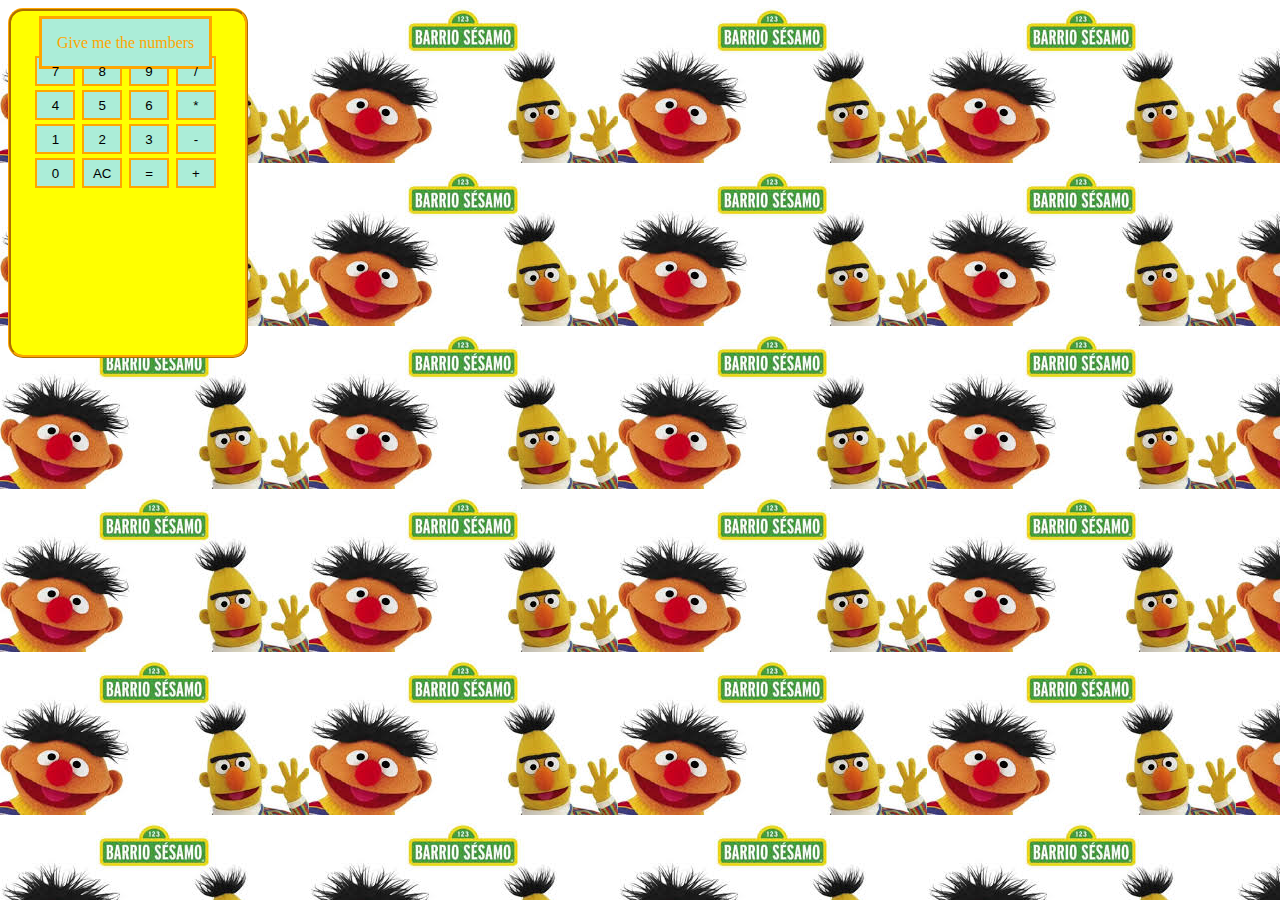
==== P2/index.html @ f6340340 "mejorando" ====
<!DOCTYPE <!DOCTYPE html>
<html lang="es" dir="ltr">
  <head>
    <meta charset="utf-8">
    <link rel="StyleSheet" href="estilo.css">
    <script src="calculadora.js"> </script>
    <title> CALCULADORA </title>
  </head>
  <body onload="main();">
    <table class="calculadora">
      <tr>
        <td colspan="4"><span id="display">Give me the numbers</span></td>
      </tr>
      <tr>
        <td><button id="siete">7</button></td>
        <td><button id="ocho">8</button></td>
        <td><button id="nueve">9</button></td>
        <td><button id="dividir">/</button></td>
      </tr>
      <tr>
        <td><button id="cuatro">4</button></td>
        <td><button id="cinco">5</button></td>
        <td><button id="seis">6</button></td>
        <td><button id="multiplicar">*</button></td>
      </tr>
      <tr>
        <td><button id="uno">1</button></td>
        <td><button id="dos">2</button></td>
        <td><button id="tres">3</button></td>
        <td><button id="restar">-</button></td>
      </tr>
      <tr>
        <td><button id="cero">0</button></td>
        <td><button id="AC">AC</button></td>
        <td><button id="igual">=</button></td>
        <td><button id="sumar">+</button></td>
      </tr>
    </table>
  </body>
</html>
---- P2/estilo.css ----
body {
  background-image:url('barriosesamo.jpg');
}

.calculadora{
  display: block;
  background-color: yellow;
  text-align: auto;
  padding: 20px;
  width: 240px;
  height: 350px;
  border-radius: 15px;
  border-color: orange;
  border-style: ridge;
}
button{
  margin: auto;
  display: block;
  width: 40px;
  height: 30px;
  border-style: double;
  border-color: orange;
  background-color: #abedd8;
  }

#display{
    border-style: solid;
    border-color: orange;
    font-size: 16px;
    color: orange;
    padding: 15px ;
    margin: 5px;
    background-color: #abedd8;
    text-align: right
    width: 300px;
    height: 200px;
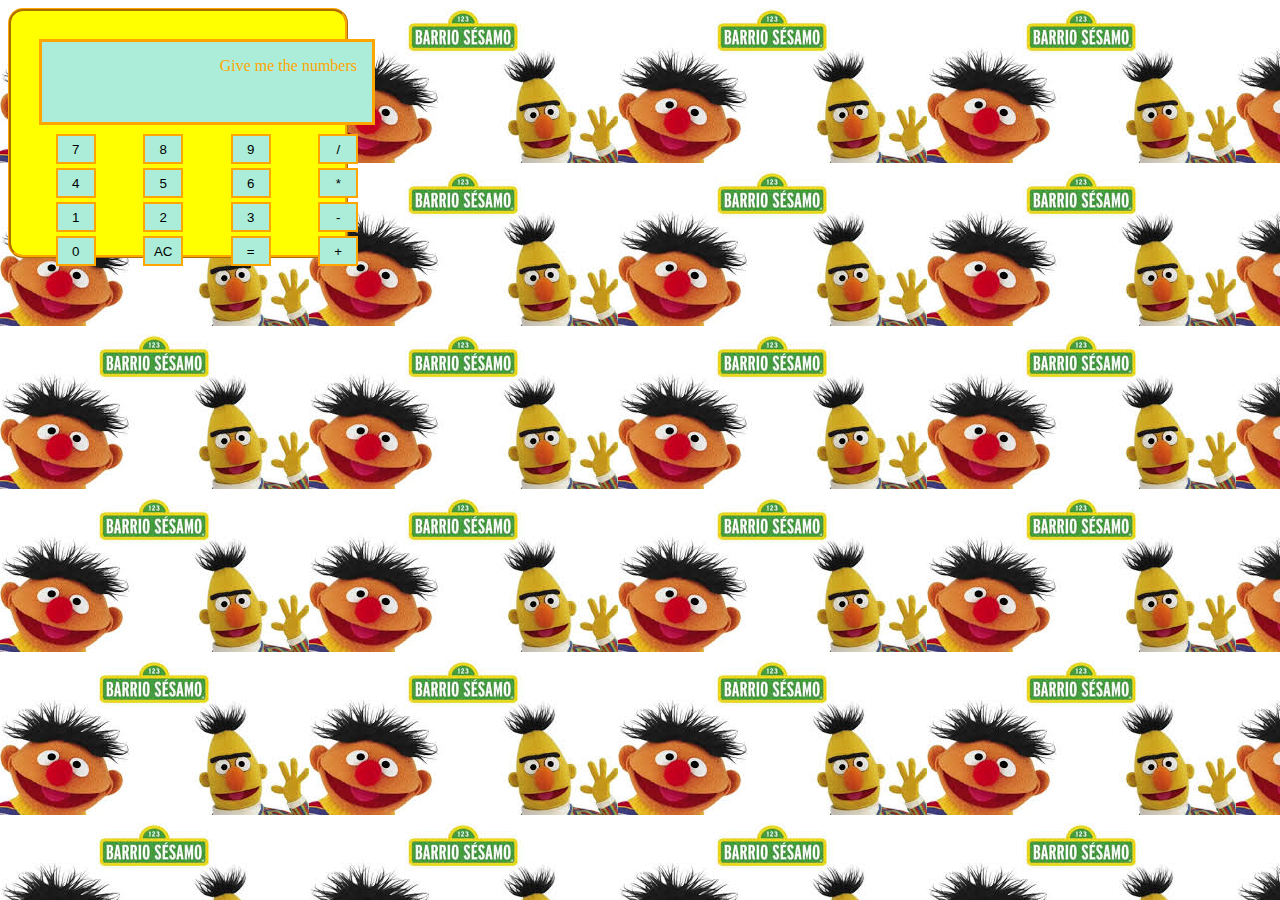
==== commit 31ffd8cc: "poco a poco" ====
--- a/P2/index.html
+++ b/P2/index.html
@@ -1,4 +1,4 @@
-<!DOCTYPE <!DOCTYPE html>
+<!DOCTYPE html>
 <html lang="es" dir="ltr">
   <head>
     <meta charset="utf-8">
@@ -12,28 +12,28 @@
         <td colspan="4"><span id="display">Give me the numbers</span></td>
       </tr>
       <tr>
-        <td><button id="siete">7</button></td>
-        <td><button id="ocho">8</button></td>
-        <td><button id="nueve">9</button></td>
-        <td><button id="dividir">/</button></td>
+        <td><button id="botonsiete">7</button></td>
+        <td><button id="botonocho">8</button></td>
+        <td><button id="botonnueve">9</button></td>
+        <td><button id="botondividir">/</button></td>
       </tr>
       <tr>
-        <td><button id="cuatro">4</button></td>
-        <td><button id="cinco">5</button></td>
-        <td><button id="seis">6</button></td>
-        <td><button id="multiplicar">*</button></td>
+        <td><button id="botoncuatro">4</button></td>
+        <td><button id="botoncinco">5</button></td>
+        <td><button id="botonseis">6</button></td>
+        <td><button id="botonmultiplicar">*</button></td>
       </tr>
       <tr>
-        <td><button id="uno">1</button></td>
-        <td><button id="dos">2</button></td>
-        <td><button id="tres">3</button></td>
-        <td><button id="restar">-</button></td>
+        <td><button id="botonuno">1</button></td>
+        <td><button id="botondos">2</button></td>
+        <td><button id="botontres">3</button></td>
+        <td><button id="botonrestar">-</button></td>
       </tr>
       <tr>
-        <td><button id="cero">0</button></td>
-        <td><button id="AC">AC</button></td>
-        <td><button id="igual">=</button></td>
-        <td><button id="sumar">+</button></td>
+        <td><button id="botoncero">0</button></td>
+        <td><button id="botonAC">AC</button></td>
+        <td><button id="botonigual">=</button></td>
+        <td><button id="botonsumar">+</button></td>
       </tr>
     </table>
   </body>
--- a/P2/estilo.css
+++ b/P2/estilo.css
@@ -7,8 +7,8 @@
   background-color: yellow;
   text-align: auto;
   padding: 20px;
-  width: 240px;
-  height: 350px;
+  width: 340px;
+  height: 250px;
   border-radius: 15px;
   border-color: orange;
   border-style: ridge;
@@ -31,6 +31,8 @@
     padding: 15px ;
     margin: 5px;
     background-color: #abedd8;
-    text-align: right
+    text-align: right;
     width: 300px;
-    height: 200px;
+    height: 50px;
+    display: block;
+}
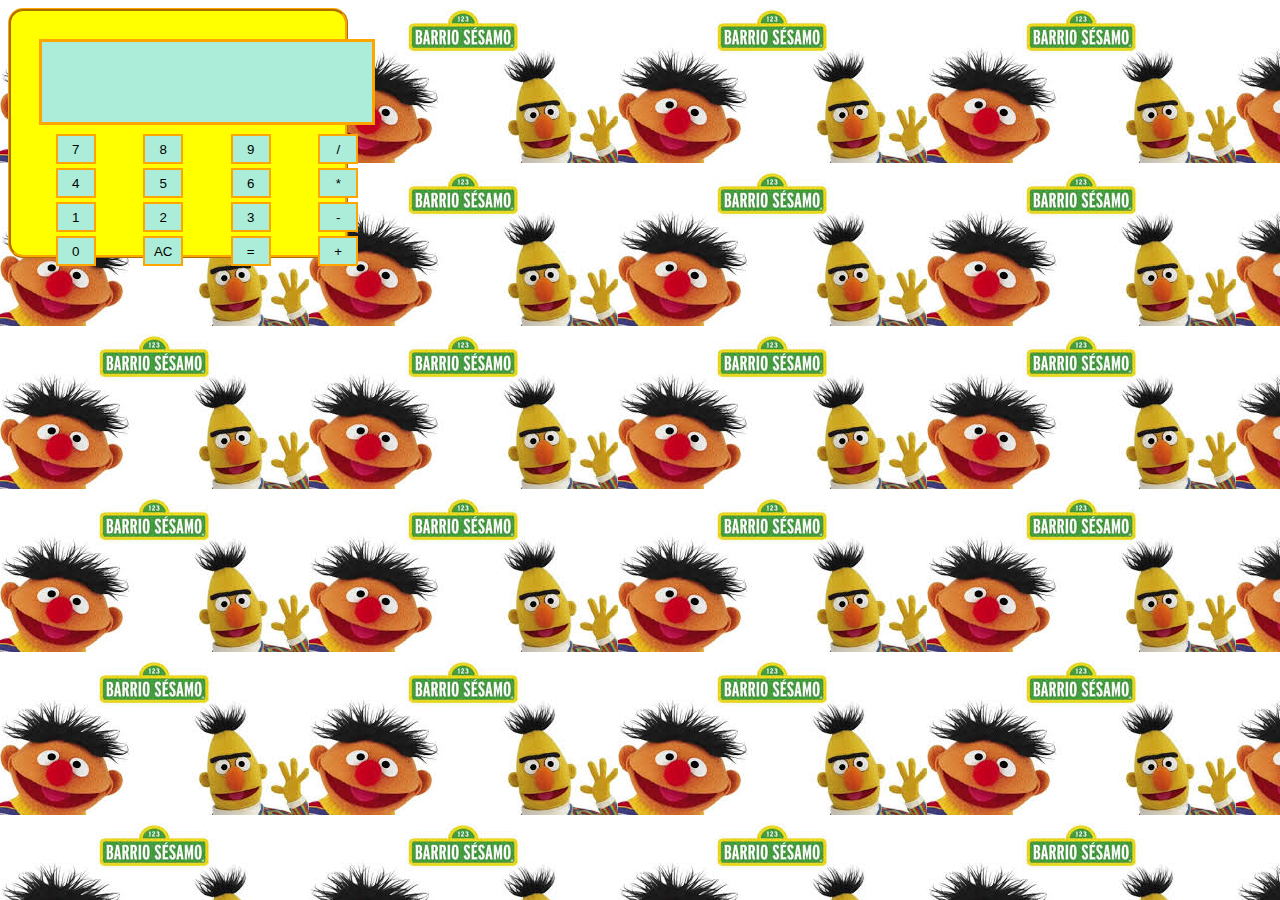
==== commit 4048a8f7: "poco a poco" ====
--- a/P2/index.html
+++ b/P2/index.html
@@ -9,32 +9,37 @@
   <body onload="main();">
     <table class="calculadora">
       <tr>
-        <td colspan="4"><span id="display">Give me the numbers</span></td>
+        <td colspan="4"><span id="display"></span></td>
       </tr>
+
       <tr>
         <td><button id="botonsiete">7</button></td>
         <td><button id="botonocho">8</button></td>
         <td><button id="botonnueve">9</button></td>
         <td><button id="botondividir">/</button></td>
       </tr>
+
       <tr>
         <td><button id="botoncuatro">4</button></td>
         <td><button id="botoncinco">5</button></td>
         <td><button id="botonseis">6</button></td>
         <td><button id="botonmultiplicar">*</button></td>
       </tr>
+
       <tr>
         <td><button id="botonuno">1</button></td>
         <td><button id="botondos">2</button></td>
         <td><button id="botontres">3</button></td>
         <td><button id="botonrestar">-</button></td>
       </tr>
+
       <tr>
         <td><button id="botoncero">0</button></td>
         <td><button id="botonAC">AC</button></td>
         <td><button id="botonigual">=</button></td>
         <td><button id="botonsumar">+</button></td>
       </tr>
+
     </table>
   </body>
 </html>
--- a/P2/estilo.css
+++ b/P2/estilo.css
@@ -13,7 +13,7 @@
   border-color: orange;
   border-style: ridge;
 }
-button{
+.calculadora td button{
   margin: auto;
   display: block;
   width: 40px;
@@ -21,7 +21,7 @@
   border-style: double;
   border-color: orange;
   background-color: #abedd8;
-  }
+}
 
 #display{
     border-style: solid;
